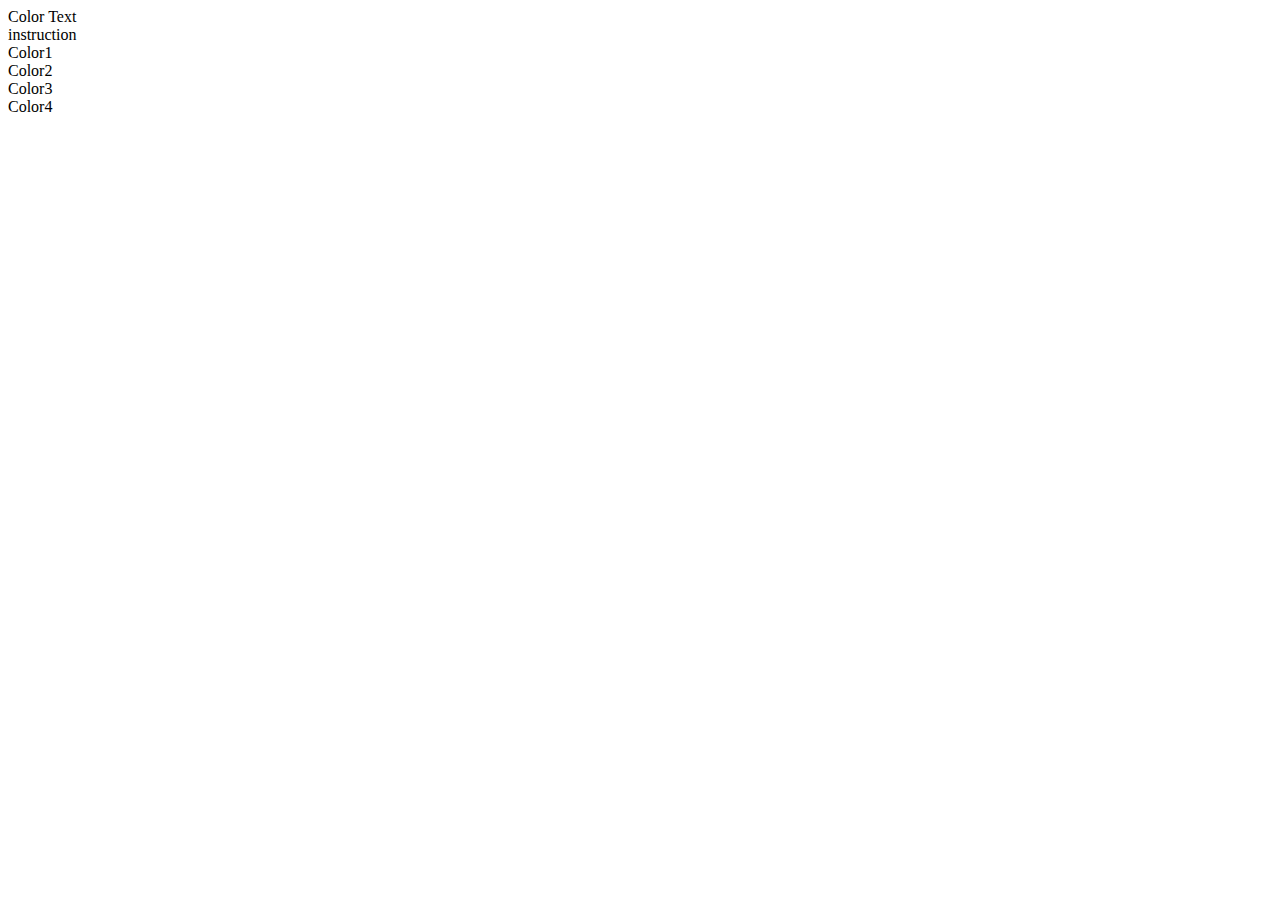
==== index.html @ 5e36e9eb "game page" ====
<!DOCTYPE html>
<html lang="en">
<head>
    <meta charset="UTF-8">
    <meta http-equiv="X-UA-Compatible" content="IE=edge">
    <meta name="viewport" content="width=device-width, initial-scale=1.0">
    <link href="https://cdn.jsdelivr.net/npm/bootstrap@5.0.2/dist/css/bootstrap.min.css" rel="stylesheet" integrity="sha384-EVSTQN3/azprG1Anm3QDgpJLIm9Nao0Yz1ztcQTwFspd3yD65VohhpuuCOmLASjC" crossorigin="anonymous">
    <title>Document</title>
        <style>

    </style>
</head>
<body>
    
    <div class="container">
        <div class="row">
          <div class="col-12 bg-light text-center py-3">
                Color Text
          </div>

        </div>
        <div class="row">
          <div class="col-12 bg-light text-center py-3">
                instruction
          </div>

        </div>
        <div class="row">
          <div class="col-6 bg-light text-center py-3">Color1</div>
          <div class="col-6 bg-light text-center py-3">Color2</div>
          <div class="col-6 bg-light text-center py-3">Color3</div>
          <div class="col-6 bg-light text-center py-3">Color4</div>
        </div>
      </div>
    <script src="https://cdn.jsdelivr.net/npm/bootstrap@5.0.2/dist/js/bootstrap.bundle.min.js" integrity="sha384-MrcW6ZMFYlzcLA8Nl+NtUVF0sA7MsXsP1UyJoMp4YLEuNSfAP+JcXn/tWtIaxVXM" crossorigin="anonymous"></script>
</body>
</html>
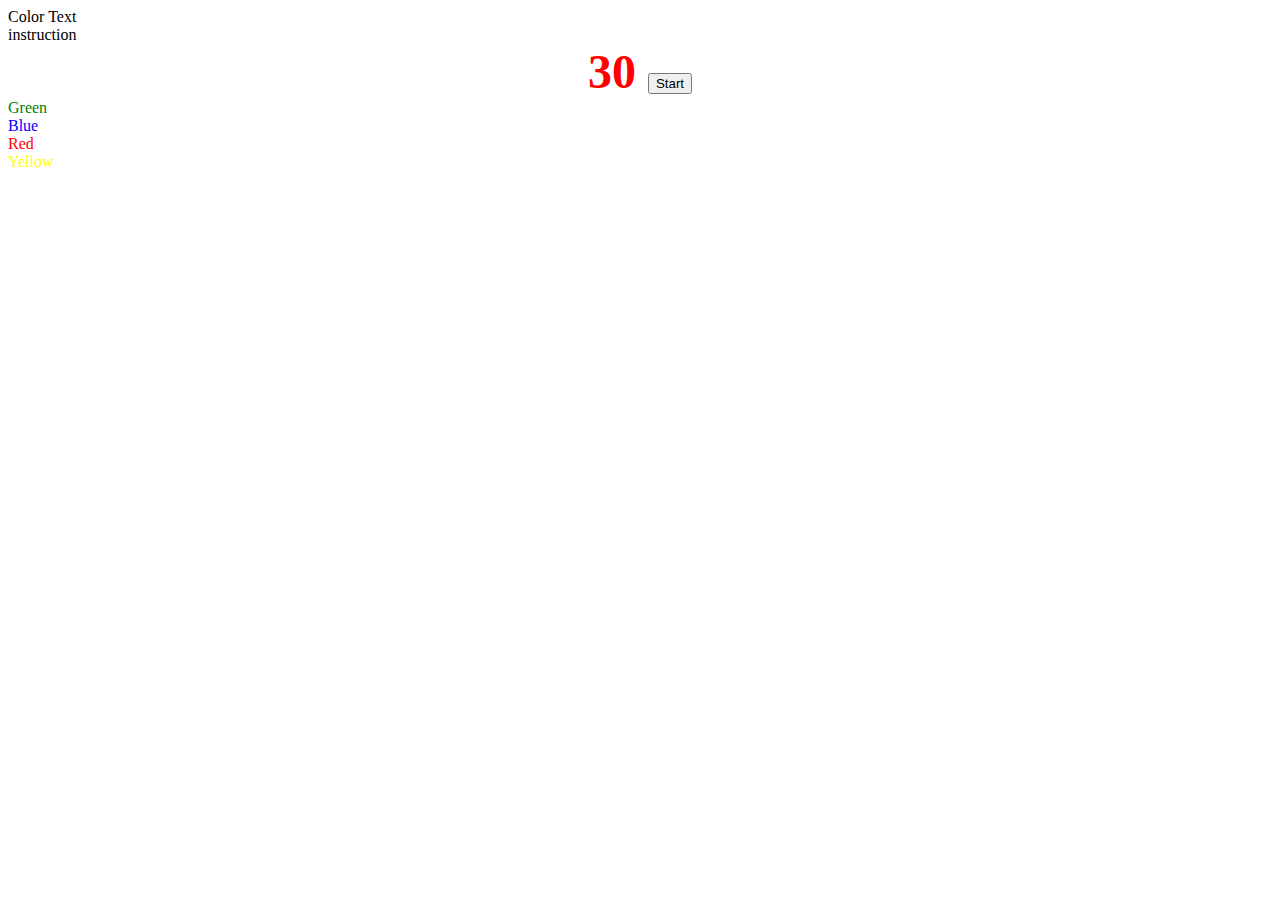
==== commit d4d705f4: "basic prototype" ====
--- a/index.html
+++ b/index.html
@@ -6,32 +6,138 @@
     <meta name="viewport" content="width=device-width, initial-scale=1.0">
     <link href="https://cdn.jsdelivr.net/npm/bootstrap@5.0.2/dist/css/bootstrap.min.css" rel="stylesheet" integrity="sha384-EVSTQN3/azprG1Anm3QDgpJLIm9Nao0Yz1ztcQTwFspd3yD65VohhpuuCOmLASjC" crossorigin="anonymous">
     <title>Document</title>
-        <style>
-
+    <style>
+        .timer {
+            font-size: 48px;
+            font-weight: bold;
+            text-align: center;
+          }
+          
+          .timer #time {
+            color: red;
+          }
+          
+          
     </style>
 </head>
 <body>
     
     <div class="container">
         <div class="row">
-          <div class="col-12 bg-light text-center py-3">
+          <div class="col-12 bg-light text-center py-3 display_text"  id="display_text" style='color: black'>
                 Color Text
           </div>
 
         </div>
         <div class="row">
-          <div class="col-12 bg-light text-center py-3">
+          <div class="col-12 bg-light text-center py-3 ">
                 instruction
+
+                <div class="timer">
+                    <span id="time">30</span>
+                    <button id="start-btn">Start</button>
+                  </div>
+                  
           </div>
 
         </div>
         <div class="row">
-          <div class="col-6 bg-light text-center py-3">Color1</div>
-          <div class="col-6 bg-light text-center py-3">Color2</div>
-          <div class="col-6 bg-light text-center py-3">Color3</div>
-          <div class="col-6 bg-light text-center py-3">Color4</div>
+          <div class="col-6 bg-light text-center py-3" onclick={fun(1)} style="color:green">Green</div>
+          <div class="col-6 bg-light text-center py-3" onclick={fun(2)} style="color:blue">Blue</div>
+          <div class="col-6 bg-light text-center py-3" onclick={fun(3)} style="color:red">Red</div>
+          <div class="col-6 bg-light text-center py-3" onclick={fun(4)} style="color:yellow">Yellow</div>
         </div>
+
+        <div class="row">
+            <div class="col-12 bg-light text-center py-3 ">
+                <div id="correct"></div>
+                <div id="wrong"></div>
+              <div id="ans"></div>
+            </div>
+        </div>
+
       </div>
     <script src="https://cdn.jsdelivr.net/npm/bootstrap@5.0.2/dist/js/bootstrap.bundle.min.js" integrity="sha384-MrcW6ZMFYlzcLA8Nl+NtUVF0sA7MsXsP1UyJoMp4YLEuNSfAP+JcXn/tWtIaxVXM" crossorigin="anonymous"></script>
+    <script>
+        var correct=0,wrong=0;
+        var flag=0;
+        var text_color=["green","blue","red","yellow"];
+        <!-- alert(`randome value ${r1}  ${text_color[r1-1]}`) -->
+        
+        var text=["green","blue","red","yellow"];
+
+
+        function change_text_color(val){
+            <!-- alert("my fnction ") -->
+            var r1=Math.floor(Math.random()*4)
+            r1++;
+            var r2=Math.floor(Math.random()*4)
+            r2++;
+            <!-- alert(`text_color:${text_color[r1-1]}  val:${val}`) -->
+
+            if(val===r1){
+                correct++;
+                <!-- alert(`corect count:${correct}`) -->
+            }
+            else{
+                wrong++;
+                <!-- alert(`wrong count:${wrong}`) -->
+                
+            }
+            
+            const test=document.getElementById("display_text").style.color=text_color[r1-1];
+            const test1=document.getElementById("display_text").innerText=text[r2-1];
+            console.log(`r1:${r1}  r2:${r2}`)
+            <!-- console.log(`R:${correct}  W:${wrong}`) -->
+
+        }
+
+        const timer = document.getElementById('time');
+        const startBtn = document.getElementById('start-btn');
+        
+        let timeLeft = 30;
+        let countdown;
+        
+        startBtn.addEventListener('click', startTimer);
+        
+        function startTimer() {
+          countdown = setInterval(() => {
+            if (timeLeft <= 0) {
+              clearInterval(countdown);
+              timer.innerHTML = "0";
+              taskCompleted();
+            } else {
+              timeLeft--;
+              timer.innerHTML = timeLeft;
+            }
+          }, 1000);
+        }
+        
+        const correctDisplay = document.getElementById('correct');
+        const wrongDisplay = document.getElementById('wrong');
+        const resultDsiplay= document.getElementById('ans');
+        function taskCompleted() {
+          alert('Task completed!');
+
+          correctDisplay.innerHTML = wrong;
+          wrongDisplay.innerHTML = correct;
+          resultDsiplay.innerHTML=-correct+wrong;
+
+          correct=0;
+          wrong=0;
+          timeLeft=30;
+
+        }
+        function fun(val) {
+            change_text_color(val);
+            if(flag===0)
+            {
+                updateStopwatch();
+                flag=1;
+            }
+
+
+        } 
+    </script>
 </body>
 </html>